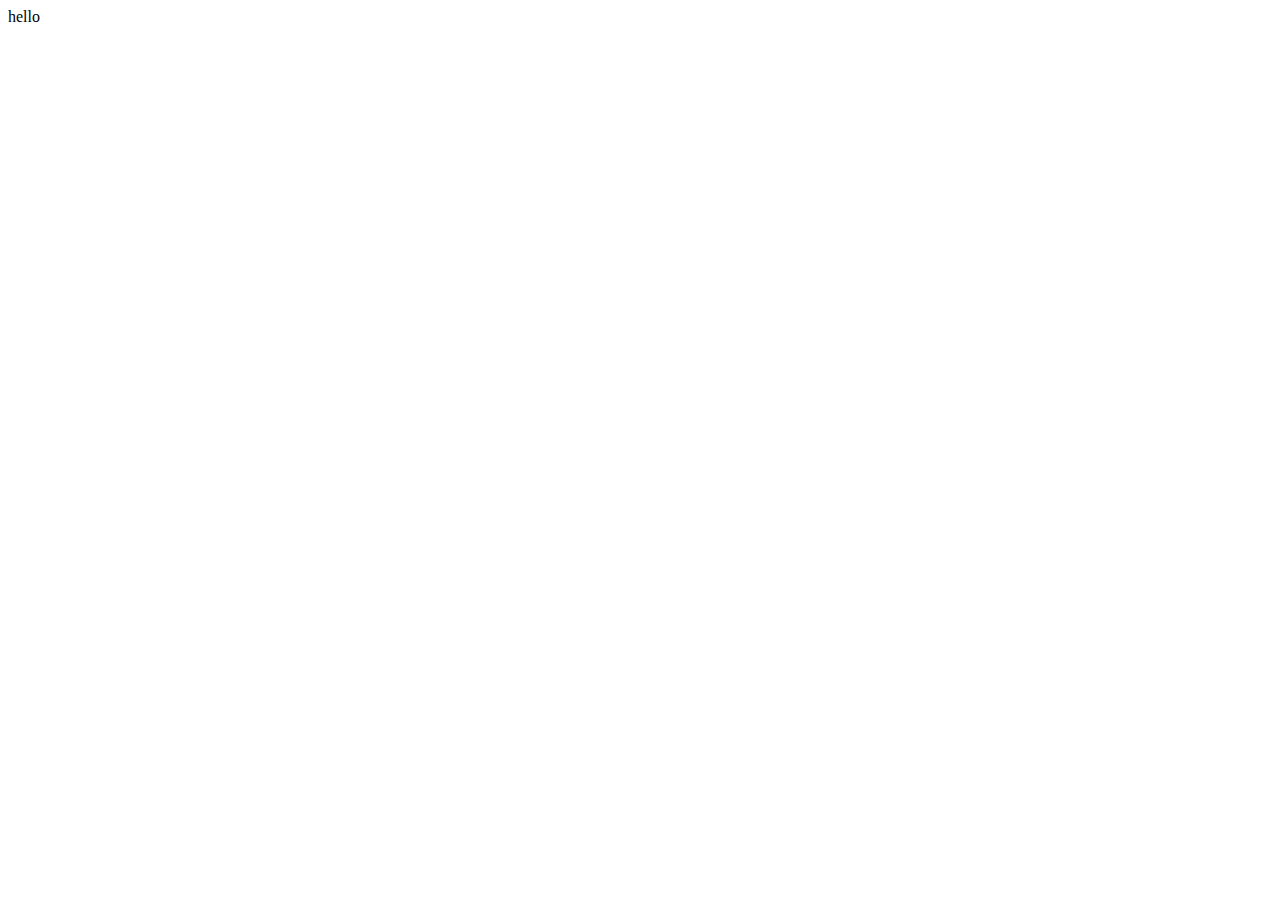
==== todolist.html @ 853ff6af "body added" ====
<!DOCTYPE html>
<html lang="en">
<head>
    <meta charset="UTF-8">
    <meta name="viewport" content="width=device-width, initial-scale=1.0">
    <title>Document</title>
</head>
<body>
    hello
</body>
</html>
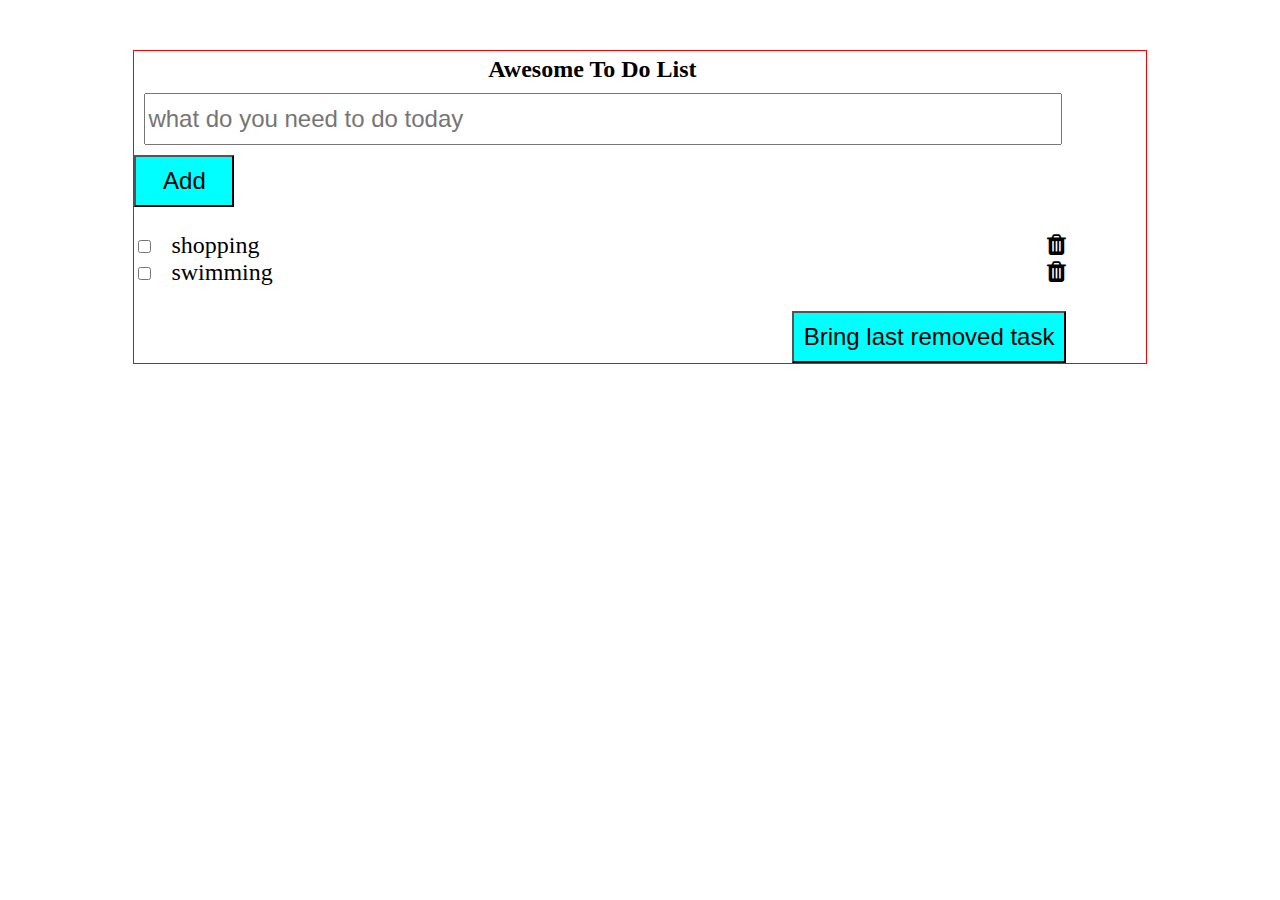
==== commit 54e68138: "styling and templates are done" ====
--- a/todolist.html
+++ b/todolist.html
@@ -1,11 +1,26 @@
 <!DOCTYPE html>
 <html lang="en">
+
 <head>
-    <meta charset="UTF-8">
-    <meta name="viewport" content="width=device-width, initial-scale=1.0">
-    <title>Document</title>
+  <meta charset="UTF-8">
+  <meta name="viewport" content="width=device-width, initial-scale=1.0">
+  <title>Document</title>
+  <link rel="stylesheet" text="text/css" href="./style.css">
+  <link rel="stylesheet" href="https://stackpath.bootstrapcdn.com/font-awesome/4.7.0/css/font-awesome.min.css">
 </head>
+
 <body>
-    hello
+  <div id="wrapper">
+    <h2>Awesome To Do List</h2>
+    <input type="text" id="input" placeholder="what do you need to do today">
+    <button id="btn" class="btns">Add</button>
+    <ul class="all_tasks">
+      <li><input type='checkbox'>shopping <i class="fa fa-trash"></i></li>
+      <li><input type='checkbox'>swimming <i class="fa fa-trash"></i></li>
+    </ul>
+    <button id="bringBack" class="btns">Bring last removed task</button>
+
+  </div>
 </body>
+
 </html>--- a/style.css
+++ b/style.css
@@ -0,0 +1,55 @@
+h2{
+    margin: 5px 0 0 35%;
+}
+#wrapper{
+    width: 80%;
+    margin: 50px auto;
+    border: 1px solid red;
+}
+#input{
+    width: 90%;
+    margin: 10px 10px;
+    font-size: 24px;
+    padding: 10px 2px;
+}
+
+#btn{
+    width: 100px;
+
+}
+
+.all_tasks{
+    margin: 25px 0;
+    padding: 0;
+    list-style-type: none;
+    font-size: 24px;
+
+}
+
+.all_tasks li{
+    position: relative;
+}
+
+.all_tasks li.toggle{
+    text-decoration: line-through;
+}
+
+.all_tasks li input{
+    margin-right: 20px;
+
+}
+
+.all_tasks li i{
+    position: absolute;
+    right: 80px;
+}
+
+.btns{
+    background-color: aqua;
+    padding: 10px;
+    font-size: 24px;
+
+}
+#bringBack{
+    margin-left: 65%;
+}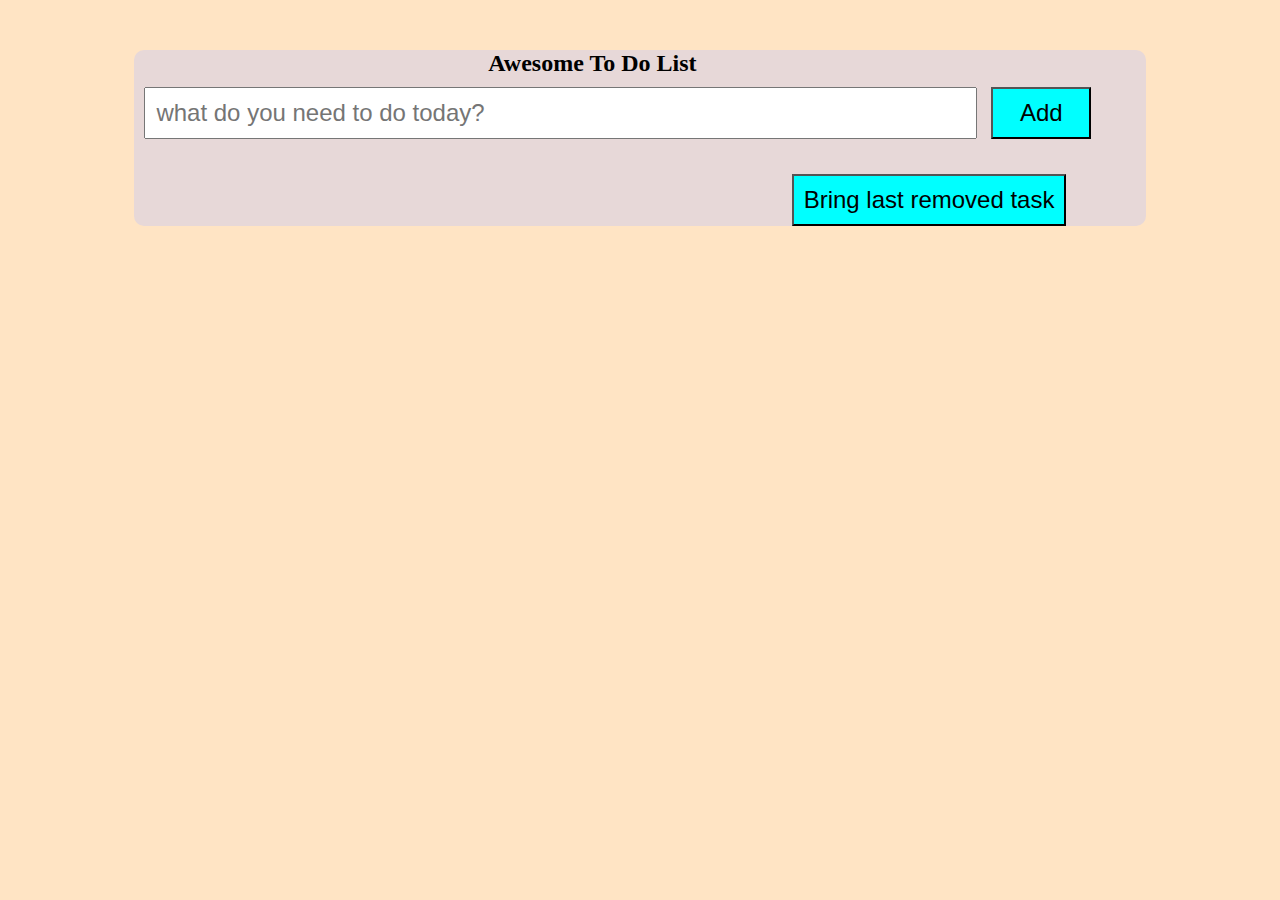
==== commit 1c418848: "tasks created" ====
--- a/todolist.html
+++ b/todolist.html
@@ -5,22 +5,79 @@
   <meta charset="UTF-8">
   <meta name="viewport" content="width=device-width, initial-scale=1.0">
   <title>Document</title>
-  <link rel="stylesheet" text="text/css" href="./style.css">
+  <link rel="stylesheet" type='text/css' href="./style.css">
   <link rel="stylesheet" href="https://stackpath.bootstrapcdn.com/font-awesome/4.7.0/css/font-awesome.min.css">
 </head>
 
 <body>
-  <div id="wrapper">
+  <div id='wrapper'>
     <h2>Awesome To Do List</h2>
-    <input type="text" id="input" placeholder="what do you need to do today">
-    <button id="btn" class="btns">Add</button>
-    <ul class="all_tasks">
-      <li><input type='checkbox'>shopping <i class="fa fa-trash"></i></li>
-      <li><input type='checkbox'>swimming <i class="fa fa-trash"></i></li>
+    <input type="text" id='input' placeholder="what do you need to do today?">
+    <button id='btn' class='btns'>Add</button>
+    <p id="notification"></p>
+    <ul class='all-tasks'>
+      <!-- <li><input type="checkbox">shopping <i class="fa fa-trash"> </i> </li>
+         <li><input type="checkbox">swimming <i class="fa fa-trash"> </i> </li> -->
     </ul>
-    <button id="bringBack" class="btns">Bring last removed task</button>
+    <button id='bringBack' class='btns'>Bring last removed task</button>
 
   </div>
+
+  <script>
+    var wrapper = document.querySelector('#wrapper');
+    var inputToDo = document.querySelector('#input');
+    var btnAdd = document.querySelector('#btn');
+    var bringBack = document.querySelector('#bringBack');
+    var ulTasks = document.querySelector('.all-tasks');
+    var warning = document.querySelector('#notification');
+
+    listOfTasks=[]
+
+
+    wrapper.addEventListener('click', function (event) {
+      if (event.target.getAttribute('id') === 'btn') {
+        if(!(inputToDo.value.trim())){
+
+          warning.innerHTML='Sorry, input space cannot be empty'
+          return
+        }
+        if(listOfTasks.includes(inputToDo.value)){
+          warning.innerHTML='Sorry, this task is already exists!'
+
+        }
+        else{
+          warning.innerHTML=''
+
+          listOfTasks.push(inputToDo.value)
+          createElements(inputToDo)
+        }
+        
+        
+        inputToDo.value = ''
+      }
+      if (event.target.getAttribute('id') === 'bringBack') {
+        console.log('hello brich back clicked')
+      }
+    })
+
+    function createElements(x) {
+      var li = document.createElement('li')
+      var inputCheck = document.createElement('input')
+      inputCheck.type = 'checkbox'
+
+
+      li.appendChild(inputCheck)
+
+      li.innerHTML = li.innerHTML + x.value
+
+      var icon = document.createElement('i')
+      icon.setAttribute('class', 'fa fa-trash');
+      li.appendChild(icon)
+
+
+      ulTasks.appendChild(li)
+    }
+  </script>
 </body>
 
 </html>--- a/style.css
+++ b/style.css
@@ -1,55 +1,66 @@
+body{
+    background-color: bisque;
+}
+
+
+#wrapper{
+    background-color: rgb(231, 216, 216);
+    width: 80%;
+    margin:50px auto;
+    border-radius: 10px;
+    box-shadow: grey;
+    /* border:1px solid red; */
+}
 h2{
-    margin: 5px 0 0 35%;
+    margin:5px 0 0 35%;
 }
-#wrapper{
+
+#input{
     width: 80%;
-    margin: 50px auto;
-    border: 1px solid red;
-}
-#input{
-    width: 90%;
-    margin: 10px 10px;
-    font-size: 24px;
-    padding: 10px 2px;
+    margin:10px 10px;
+    font-size:24px;
+    padding:10px 10px;
 }
 
 #btn{
-    width: 100px;
-
+    width:100px;
 }
-
-.all_tasks{
-    margin: 25px 0;
-    padding: 0;
+.all-tasks{
+    margin:25px 0;
+    padding:0;
     list-style-type: none;
     font-size: 24px;
-
 }
-
-.all_tasks li{
+.all-tasks li{
     position: relative;
 }
 
-.all_tasks li.toggle{
+.all-tasks li.toggle{
     text-decoration: line-through;
 }
 
-.all_tasks li input{
+.all-tasks li input{
     margin-right: 20px;
-
 }
 
-.all_tasks li i{
+.all-tasks li i{
     position: absolute;
-    right: 80px;
+    right:80px;
 }
-
 .btns{
     background-color: aqua;
-    padding: 10px;
+    padding:10px;
     font-size: 24px;
-
 }
 #bringBack{
     margin-left: 65%;
-}+}
+
+#notification{
+    position: absolute;
+    left: 20%;
+    font-size: 2rem;
+    color: red;
+    font-weight: bold;
+    margin: 0;
+}
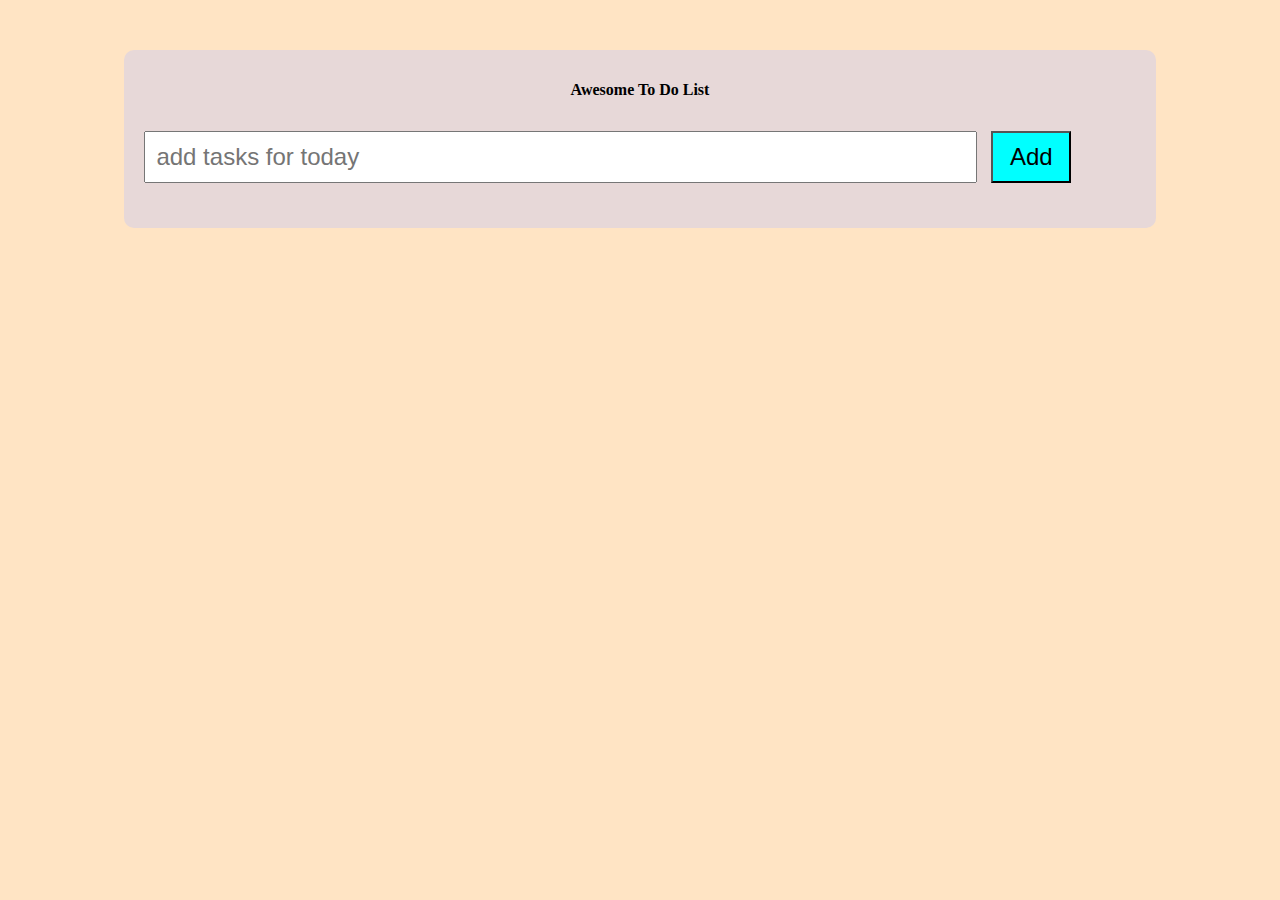
==== commit fe697f20: "final" ====
--- a/todolist.html
+++ b/todolist.html
@@ -11,15 +11,15 @@
 
 <body>
   <div id='wrapper'>
-    <h2>Awesome To Do List</h2>
-    <input type="text" id='input' placeholder="what do you need to do today?">
+    <div id="head"><h4>Awesome To Do List</h4></div>
+    <input type="text" id='input' placeholder="add tasks for today">
     <button id='btn' class='btns'>Add</button>
     <p id="notification"></p>
     <ul class='all-tasks'>
       <!-- <li><input type="checkbox">shopping <i class="fa fa-trash"> </i> </li>
          <li><input type="checkbox">swimming <i class="fa fa-trash"> </i> </li> -->
     </ul>
-    <button id='bringBack' class='btns'>Bring last removed task</button>
+    <!-- <button id='bringBack' class='btns'>Bring last removed task</button> -->
 
   </div>
 
@@ -31,32 +31,46 @@
     var ulTasks = document.querySelector('.all-tasks');
     var warning = document.querySelector('#notification');
 
-    listOfTasks=[]
+    let listOfTasks = []
 
 
     wrapper.addEventListener('click', function (event) {
       if (event.target.getAttribute('id') === 'btn') {
-        if(!(inputToDo.value.trim())){
+        if (!(inputToDo.value.trim())) {
+          alert('sorry input space cannot be empty')
 
-          warning.innerHTML='Sorry, input space cannot be empty'
           return
         }
-        if(listOfTasks.includes(inputToDo.value)){
-          warning.innerHTML='Sorry, this task is already exists!'
+        if (listOfTasks.includes(inputToDo.value.toLowerCase())) {
+          alert('This task already exists!')
 
         }
-        else{
-          warning.innerHTML=''
+        else {
+          warning.innerHTML = ''
 
-          listOfTasks.push(inputToDo.value)
+          listOfTasks.push(inputToDo.value.toLowerCase())
           createElements(inputToDo)
         }
-        
-        
+
+
         inputToDo.value = ''
       }
-      if (event.target.getAttribute('id') === 'bringBack') {
-        console.log('hello brich back clicked')
+      if (event.target.getAttribute('type') === 'checkbox') {
+        console.log('checkbox clicked')
+        event.target.parentElement.classList.toggle('toogle')
+      }
+
+      if (event.target.getAttribute('class') === 'fa fa-trash') {
+
+        const x = listOfTasks.indexOf(event.target.parentElement.textContent.toLowerCase())
+        var r = confirm('Do you want to delete?');
+        if(r== true){
+          delete listOfTasks[x]
+          event.target.parentElement.remove()
+        } else {
+          alert('You pressed Cancel!');
+        }
+        
       }
     })
 
@@ -64,17 +78,11 @@
       var li = document.createElement('li')
       var inputCheck = document.createElement('input')
       inputCheck.type = 'checkbox'
-
-
       li.appendChild(inputCheck)
-
-      li.innerHTML = li.innerHTML + x.value
-
+      li.innerHTML = li.innerHTML + x.value.trim()
       var icon = document.createElement('i')
       icon.setAttribute('class', 'fa fa-trash');
       li.appendChild(icon)
-
-
       ulTasks.appendChild(li)
     }
   </script>
--- a/style.css
+++ b/style.css
@@ -9,10 +9,15 @@
     margin:50px auto;
     border-radius: 10px;
     box-shadow: grey;
+    padding: 10px;
     /* border:1px solid red; */
 }
-h2{
+/* h2{
     margin:5px 0 0 35%;
+} */
+#head{
+    display: flex;
+    justify-content: center;
 }
 
 #input{
@@ -23,7 +28,7 @@
 }
 
 #btn{
-    width:100px;
+    width:80px;
 }
 .all-tasks{
     margin:25px 0;
@@ -52,9 +57,6 @@
     padding:10px;
     font-size: 24px;
 }
-#bringBack{
-    margin-left: 65%;
-}
 
 #notification{
     position: absolute;
